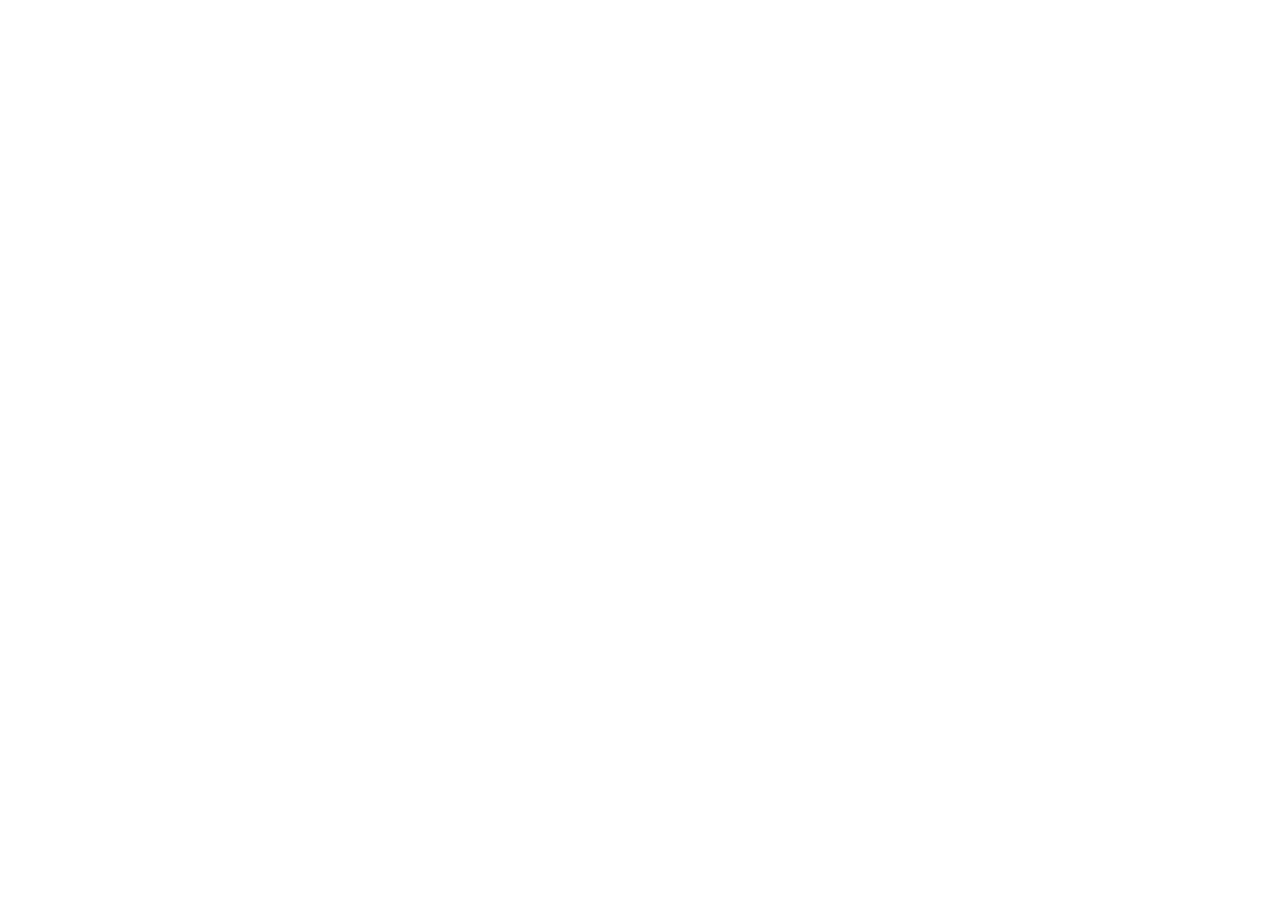
==== index.html @ 44bda1d4 "Create/ Teste index.html html to text" ====
<!DOCTYPE html>
<html lang="pt-BR">
<head>
    <meta charset="UTF-8">
    <meta name="viewport" content="width=device-width, initial-scale=1.0">
    <title>Rafael</title>
</head>
<body>
    
</body>
</html>
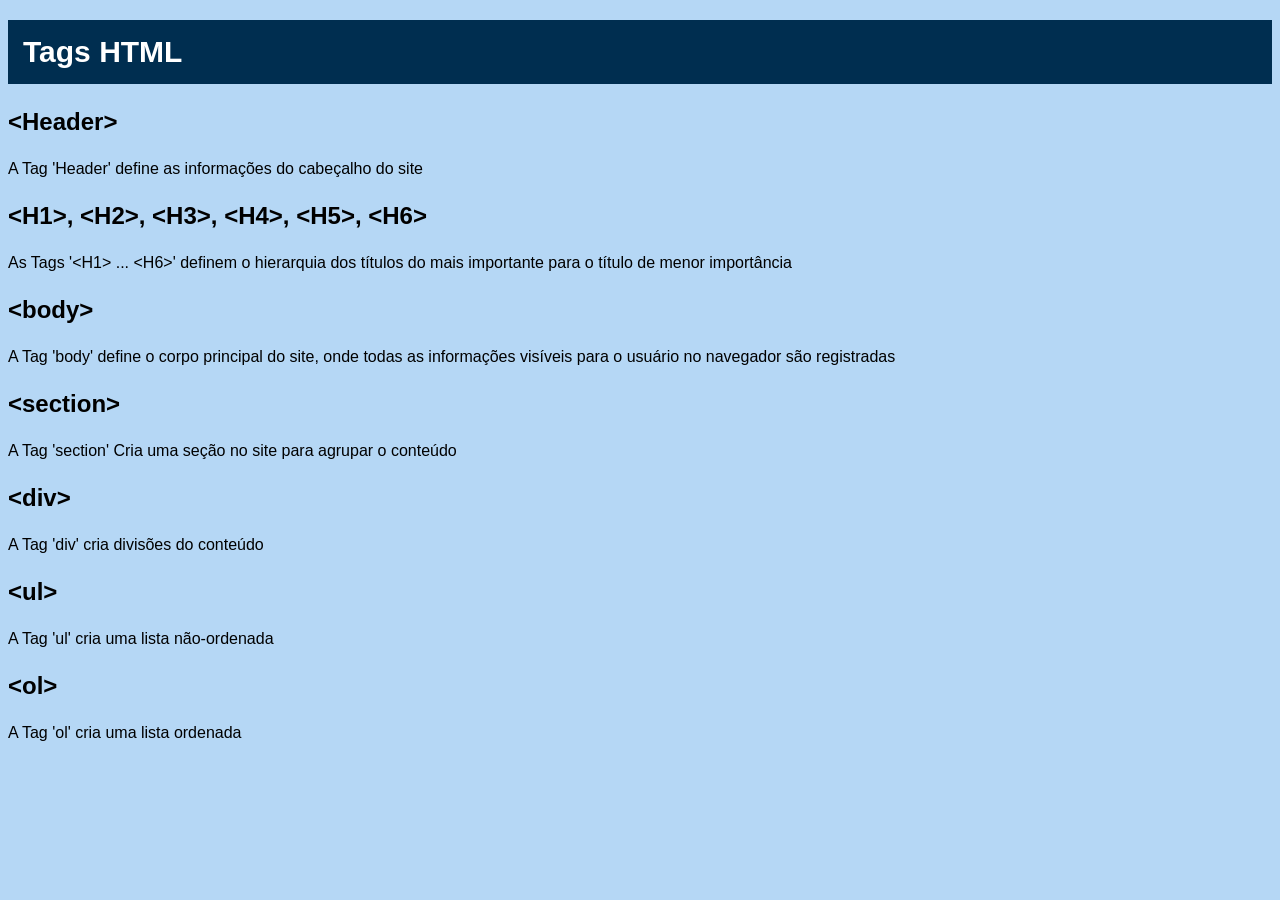
==== commit 5cc44db0: "Initial commit" ====
--- a/index.html
+++ b/index.html
@@ -4,8 +4,41 @@
     <meta charset="UTF-8">
     <meta name="viewport" content="width=device-width, initial-scale=1.0">
     <title>Rafael</title>
+    <link rel="stylesheet" href="./style.css">
 </head>
 <body>
-    
+    <header>
+        <h1>
+            Tags HTML
+        </h1>
+    </header>
+    <h3>
+        &lt;Header&gt;
+    </h3>
+    <p>A Tag 'Header' define as informações do cabeçalho do site </p>
+    <h3>
+        &lt;H1&gt;, &lt;H2&gt;, &lt;H3&gt;, &lt;H4&gt;, &lt;H5&gt;, &lt;H6&gt;
+    </h3>
+    <p>As Tags '&lt;H1&gt; ... &lt;H6&gt;' definem o hierarquia dos títulos do mais importante para o título de menor importância </p>
+    <h3>
+        &lt;body&gt;
+    </h3>
+    <p>A Tag 'body' define o corpo principal do site, onde todas as informações visíveis para o usuário no navegador são registradas </p>
+    <h3>
+        &lt;section&gt;
+    </h3>
+    <p>A Tag 'section' Cria uma seção no site para agrupar o conteúdo </p>
+    <h3>
+        &lt;div&gt;
+    </h3>
+    <p>A Tag 'div' cria divisões do conteúdo </p>
+        <h3>
+        &lt;ul&gt;
+    </h3>
+    <p>A Tag 'ul' cria uma lista não-ordenada </p>
+    <h3>
+        &lt;ol&gt;
+    </h3>
+    <p>A Tag 'ol' cria uma lista ordenada </p>
 </body>
 </html>
--- a/style.css
+++ b/style.css
@@ -0,0 +1,18 @@
+body{
+    font-family: Arial, Helvetica, sans-serif;
+    background-color: rgb(181, 215, 245);
+}
+h1{
+    font-family: 'Segoe UI', Tahoma, Geneva, Verdana, sans-serif;
+    font-size: 30px;
+    color: #ffffff;
+    background-color: #002e50;
+    padding: 15px;
+    
+}
+h3{
+    font-size: 24px;
+}
+p{
+    font-size: 16px;
+}
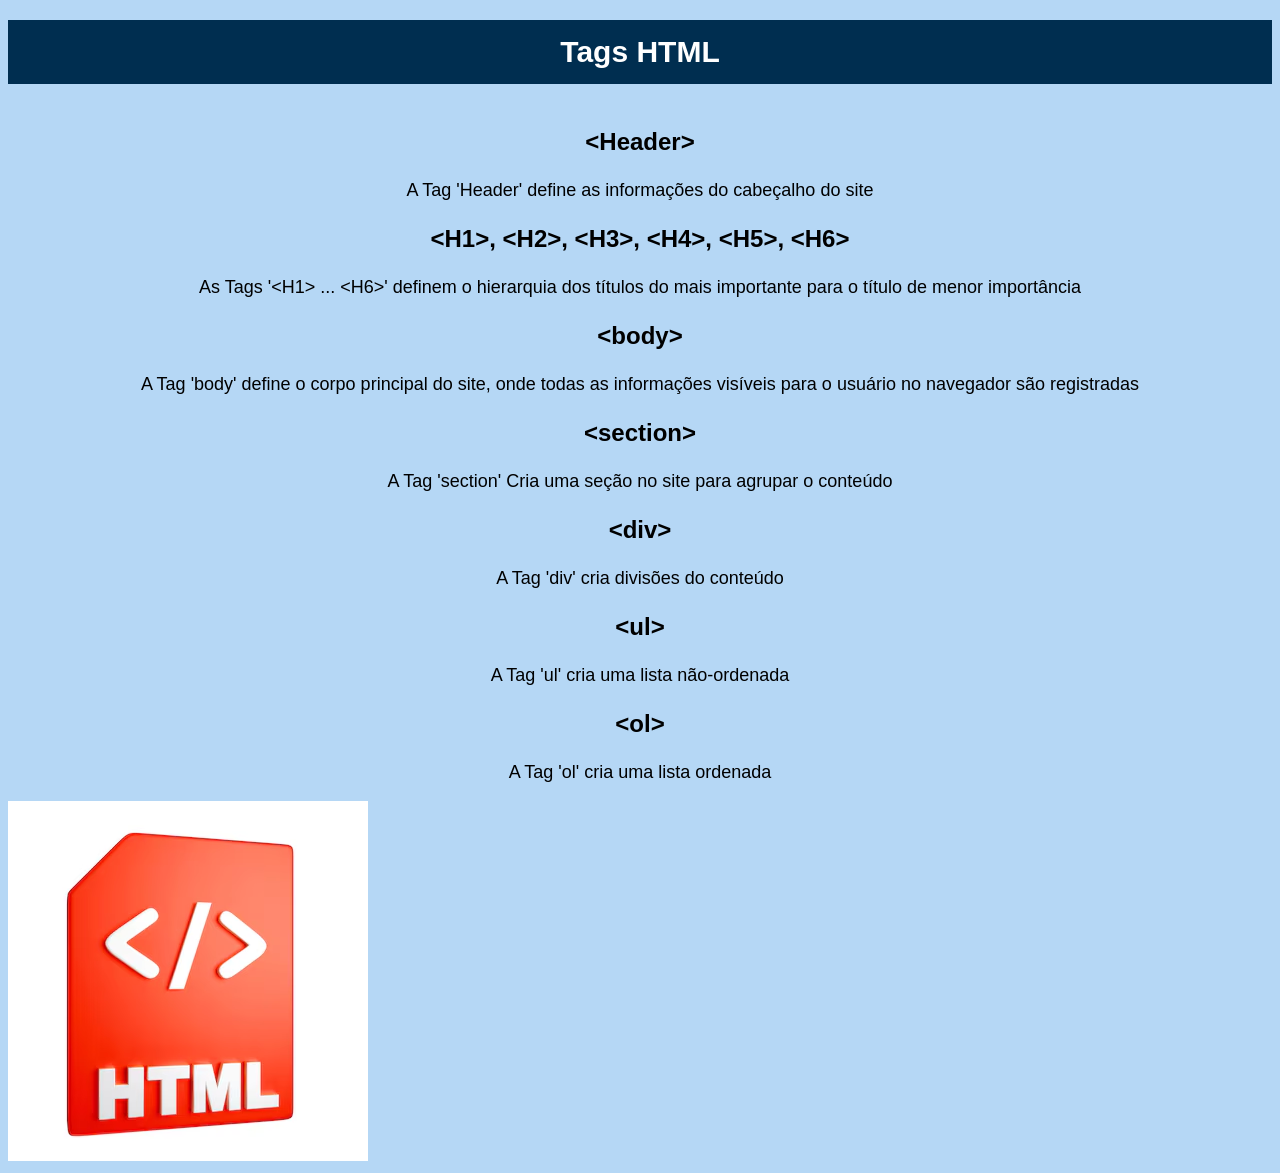
==== commit 78ceb607: "Adiciona conteúdo principal e imagem ao index.html; atualiza estilos no style.css" ====
--- a/index.html
+++ b/index.html
@@ -12,6 +12,7 @@
             Tags HTML
         </h1>
     </header>
+    <div class="main-content">
     <h3>
         &lt;Header&gt;
     </h3>
@@ -40,5 +41,7 @@
         &lt;ol&gt;
     </h3>
     <p>A Tag 'ol' cria uma lista ordenada </p>
+    </div>
+    <img class="main-image" src="./main-content.avif" alt="html logo">
 </body>
 </html>
--- a/style.css
+++ b/style.css
@@ -8,11 +8,15 @@
     color: #ffffff;
     background-color: #002e50;
     padding: 15px;
-    
+    text-align: center;
 }
 h3{
     font-size: 24px;
 }
 p{
-    font-size: 16px;
-}+    font-size: 18px;
+}
+.main-content{
+    align-content: center;
+    text-align: center;
+}
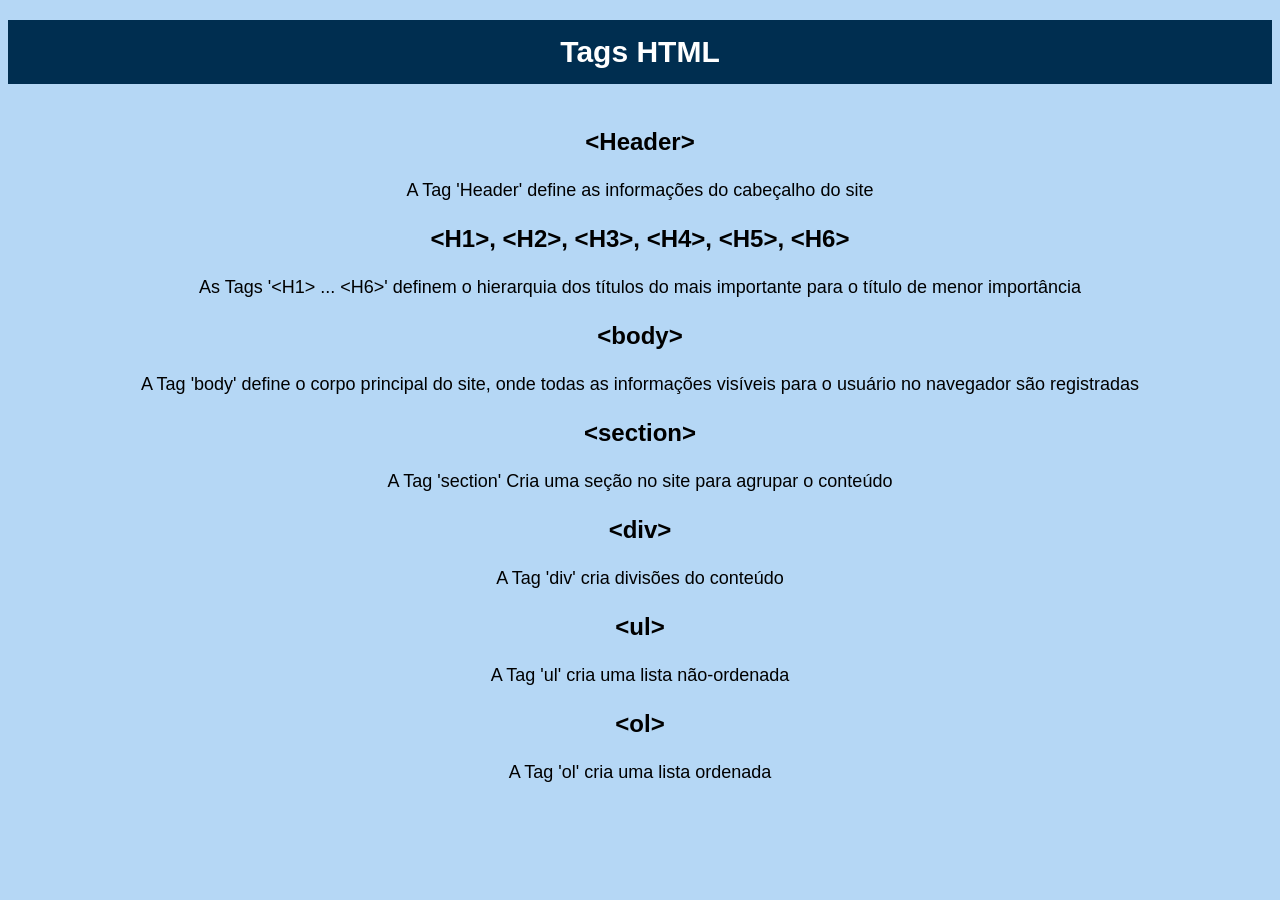
==== commit 137f8eb2: "Delete/ remoção de imagem" ====
--- a/index.html
+++ b/index.html
@@ -42,6 +42,5 @@
     </h3>
     <p>A Tag 'ol' cria uma lista ordenada </p>
     </div>
-    <img class="main-image" src="./main-content.avif" alt="html logo">
 </body>
 </html>
